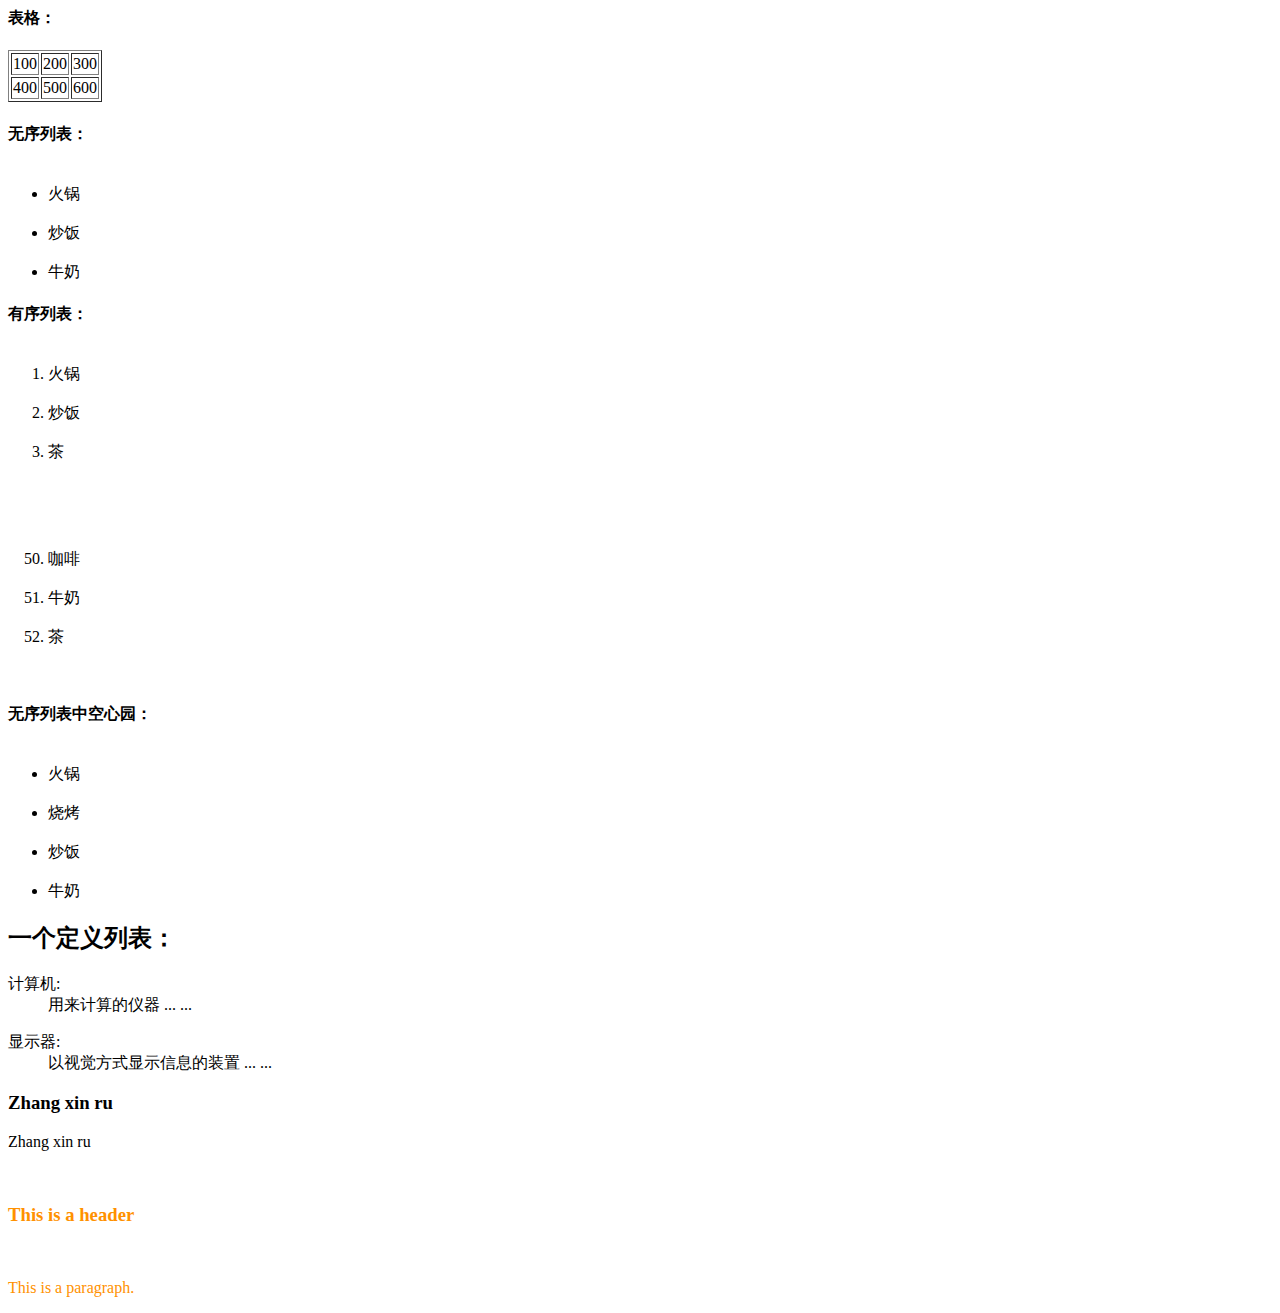
==== element.html @ b176f986 "this is my element" ====
<!DOCTYPE html>

</table>

<h4>表格：</h4>
<table border="1">
<tr>
  <td>100</td>
  <td>200</td>
  <td>300</td>
</tr>
<tr>
  <td>400</td>
  <td>500</td>
  <td>600</td>
</tr>
</table>


<h4>无序列表：</h4>
<ul>
  <li>火锅</li>
  <li>炒饭</li>
  <li>牛奶</li>
</ul>

<h4>有序列表：</h4>
<ol>
    <li>火锅</li>
    <li>炒饭</li>
    <li>茶</li>
  </ol>
  
  <ol start="50">
    <li>咖啡</li>
    <li>牛奶</li>
    <li>茶</li>
  </ol>

 <h4>无序列表中空心园：</h4>
<ul>
  <li>火锅</li>
  <li>烧烤</li>    
  <li>炒饭</li>
  <li>牛奶</li>
</ul>
<h2>一个定义列表：</h2>

<dl>
    <dt>计算机:</dt>
    <dd>用来计算的仪器 ... ...</dd>
    <p></p>
    <dt>显示器:</dt>
    <dd>以视觉方式显示信息的装置 ... ...</dd>
 </dl>
<h3>Zhang xin ru</h3>
<p>Zhang xin ru </p >

<div style="color:rgb(255, 145, 0)">
  <h3>This is a header</h3>
  <p>This is a paragraph.</p >
</div>

</body>
</html>
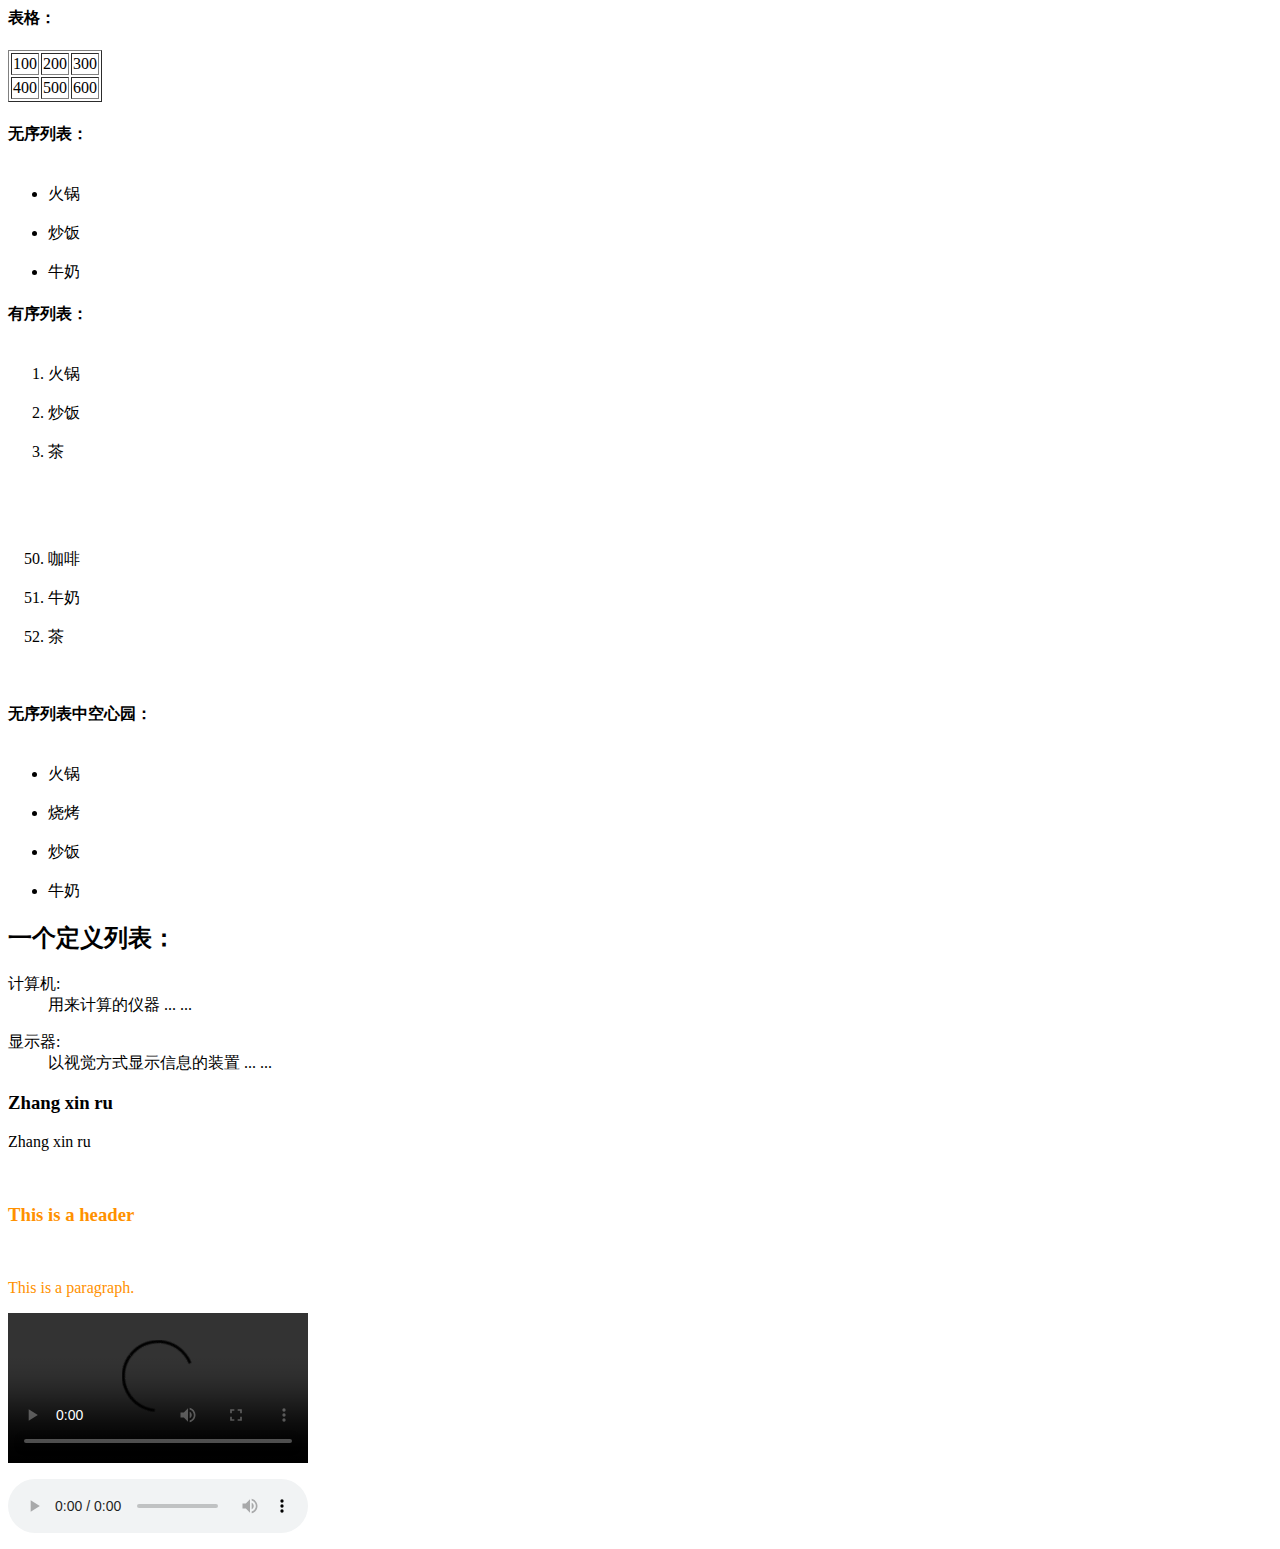
==== commit d12c957c: "this is form" ====
--- a/element.html
+++ b/element.html
@@ -61,5 +61,16 @@
   <p>This is a paragraph.</p >
 </div>
 
+<p>
+  <video src="video/Look At Me Now.mp4"controls>可暂停</video>
+</p>
+<p>
+<audio controls="controls">
+  <source src="/i/song.ogg" type="audio/ogg">
+  <source src="audio/超喜欢你.mp3" type="audio/mpeg">
+<embed height="100" width="100" src="audio/超喜欢你.mp3" />
+</audio>
+</p>
+
 </body>
 </html>
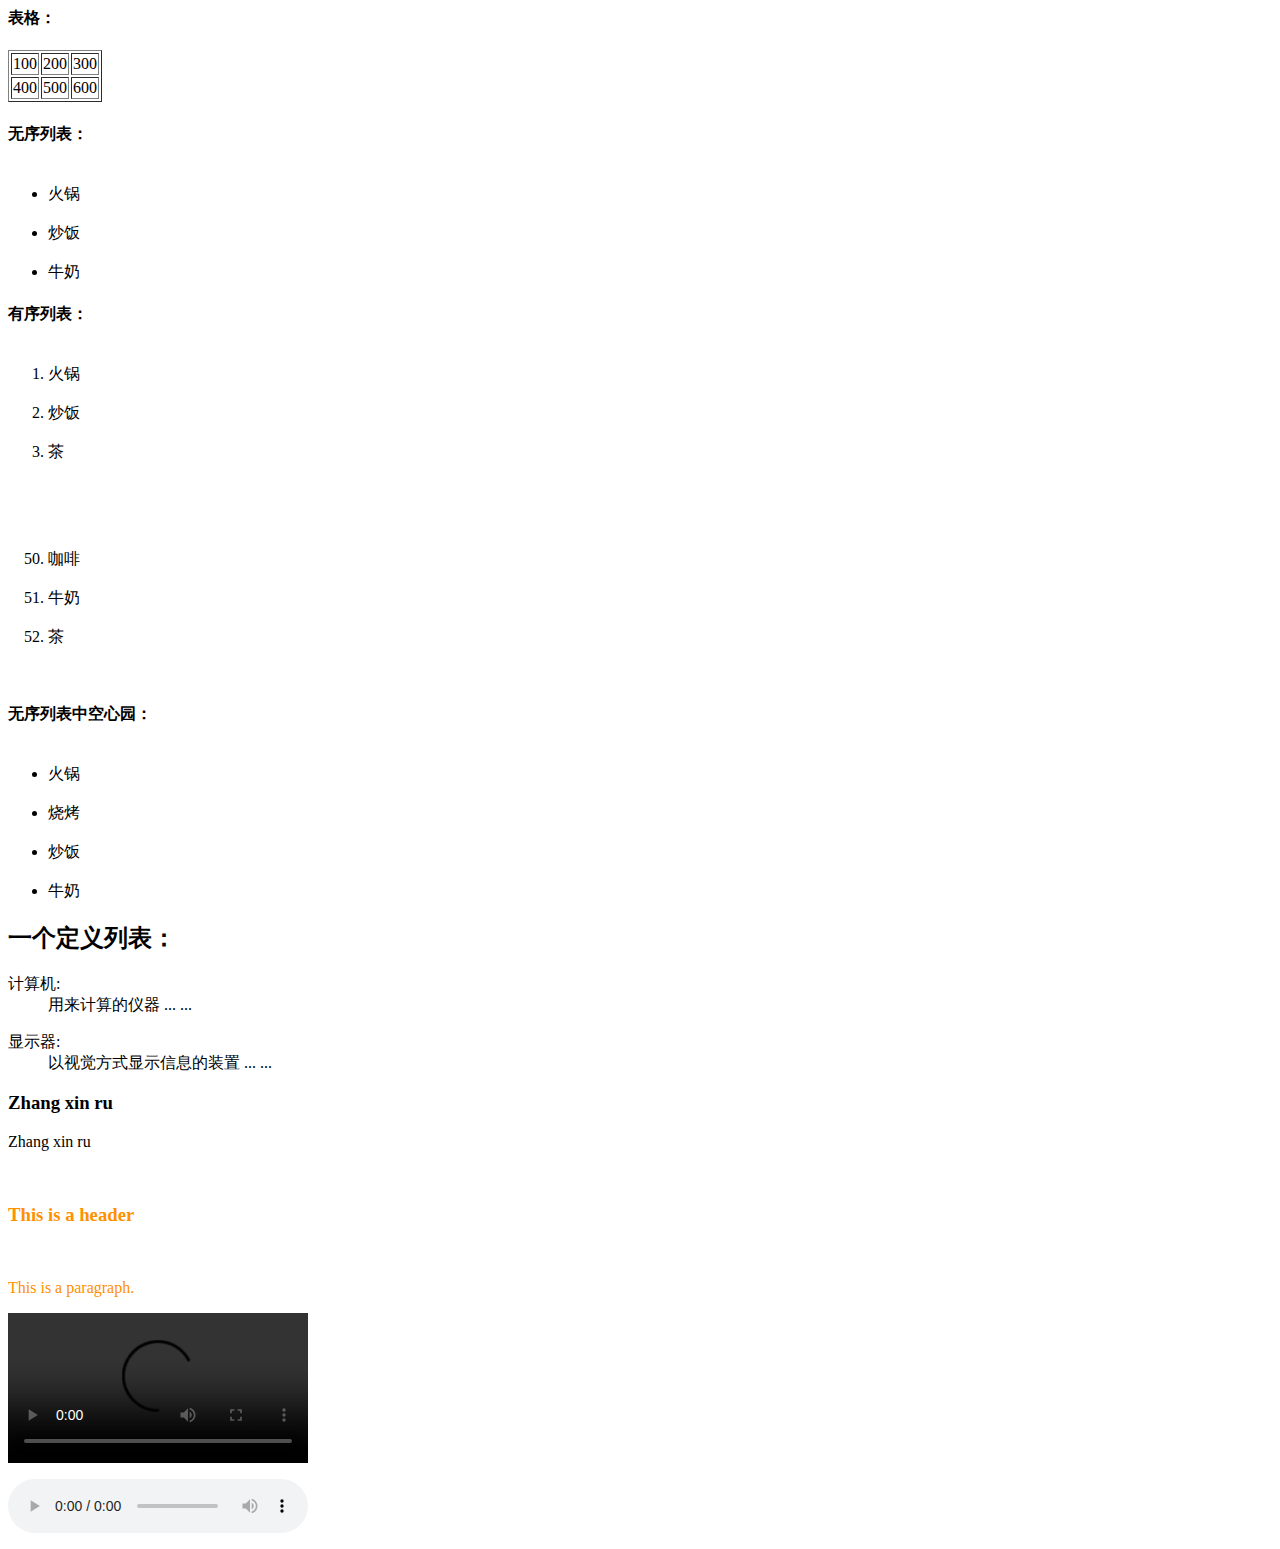
==== commit c3c610a9: "this is element" ====
--- a/element.html
+++ b/element.html
@@ -71,6 +71,5 @@
 <embed height="100" width="100" src="audio/超喜欢你.mp3" />
 </audio>
 </p>
-
 </body>
 </html>
